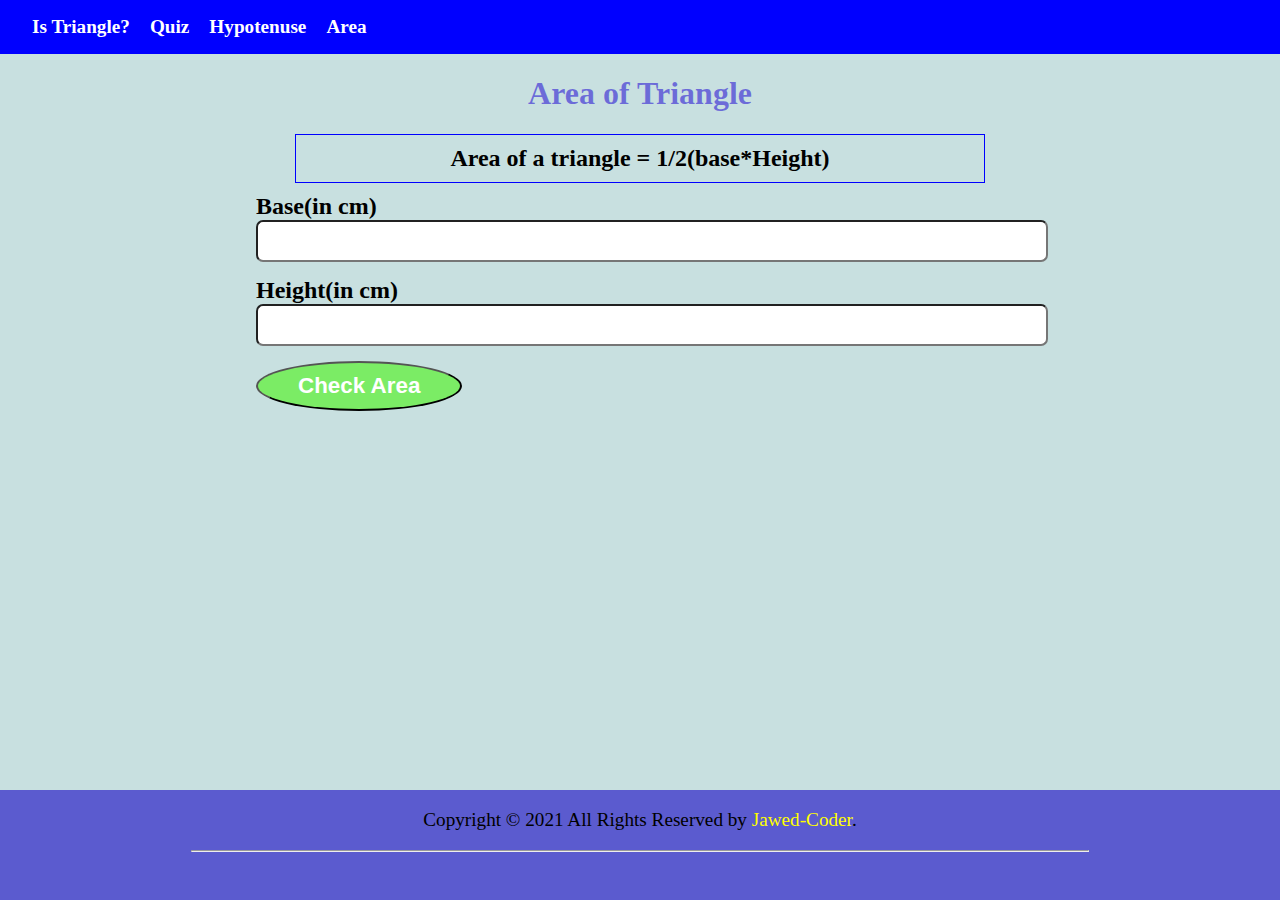
==== area.html @ 751aafd8 "initial" ====
<!DOCTYPE html>
<html lang="en">
<head>
    <meta charset="UTF-8">
    <meta http-equiv="X-UA-Compatible" content="IE=edge">
    <meta name="viewport" content="width=device-width, initial-scale=1.0">
    <link rel="stylesheet" href="https://pro.fontawesome.com/releases/v5.10.0/css/all.css" integrity="sha384-AYmEC3Yw5cVb3ZcuHtOA93w35dYTsvhLPVnYs9eStHfGJvOvKxVfELGroGkvsg+p" crossorigin="anonymous"/>
    <link rel="stylesheet" href="CSS/style.css">
    <title>Area of Triangle</title>
</head>
<body>
    <nav>
        <a href="index.html">Is Triangle?</a>
        <a href="quiz.html">Quiz</a>
        <a href="hypotenuse.html">Hypotenuse</a>
        <a href="area.html">Area</a>
    </nav>
    <div class="container">
        <h1>Area of Triangle</h1>
    </div>
    
    <div class="container">
        <h2 id="formula-area">Area of a triangle = 1/2(base*Height)</h2>
        <label for="base">Base(in cm)</label>
        <input type="number" class="side-input">
        <label for="height">Height(in cm)</label>
        <input type="number" class="side-input">
        <button id="check-areabtn">Check Area</button>
        <h2 id="output"></h2>
    </div>

    <footer class="footer">
        <p class="copyright-text">Copyright &copy; 2021 All Rights Reserved by 
            <a href="#">Jawed-Coder</a>.
        </p>
        <hr />
        <div id="social-link">
            <ul class="social-link">
                <li><a class="facebook" href="https://www.facebook.com/profile.php?id=100012557472659"><i class="fab fa-facebook fa-2x"></i></a></li>
                <li><a class="twitter" href="#"><i class="fab fa-twitter fa-2x"></i></a></li>
                <li><a class="portfolio" href="https://jawed-portfolio-2nd.netlify.app/"><i class="far fa-address-card fa-2x"></i></a></li>
                <li><a class="linkedin" href="https://www.linkedin.com/in/jaak072/"><i class="fab fa-linkedin fa-2x"></i></a></li>   
              </ul>
        </div>
    </footer>

    <script src="JS/area.js"></script>
</body>
</html>
---- CSS/style.css ----
body{
    margin: 0;
    background-color: rgb(200, 224, 224);
}

nav{
    background-color: blue;
    padding: 1rem;
}

nav a{
    text-decoration: none;
    color: white;
    padding-left: 1rem;
    font-weight: bolder;
    font-size: larger;
}

.container{
    max-width: 60%;
    margin: auto;
    
}
.container h1{
    font-family: cursive;
    font-weight: bolder;
    color: rgba(46, 28, 212, 0.596);
    text-align: center;
}
.container h1 span{
    color: black;
}
.container label{
    font-size: x-large;
    font-weight: bold;
    
}
.container input{
    width: 100%;
    padding: 10px;
    font-size: medium;
    margin-bottom: 15px;
    border-radius: 7px;
}

.container button{
    font-size: 1.4rem;
    padding: 10px 40px 10px 40px;
    border-radius: 50%;
    background-color: hsl(110, 78%, 66%);
    color: white;
    font-weight: bold;
    
}

#output{
    text-align: center;
    padding: 20px;
    border: 2px solid;
    border-top-left-radius: 20px;
    border-bottom-right-radius: 20px;
}
/* Area */
#formula-area{
    max-width: 87%;
    margin: auto;
    border: 1px solid blue;
    padding: 10px;
    text-align: center;
    font-family: cursive;
    margin-bottom: 10px;
}
/* quiz  */
.container-quiz{
    max-width: 90%;
    height: 210vh;
    margin: auto;
}
.container-quiz h1{
    font-family: cursive;
    font-weight: bolder;
    color: rgba(46, 28, 212, 0.596);
}
.container-quiz p{
    font-size: 1.3rem;

}
.container-quiz p span{
    font-weight: bold;
}
.container-quiz label{
    font-size: 1.3rem;

}
.container-quiz #submit-answerBtn{
    font-size: xx-large;
    padding: 10px 40px 10px 40px;
    border-radius: 50%;
    background-color: green;
    color: white;
    font-weight: bold;
    margin-top: 5vh;
}


/* Footer */

.footer{
    position: fixed;
    right: 0;
    bottom: 0;
    left: 0;
    background-color: rgb(91, 91, 207);   
}
.footer hr{
    width: 70%;

}
.copyright-text{
    text-align: center;
    font-size: 1.2rem;
}
.copyright-text a{
    text-decoration: none;
    color: yellow;
}
#social-link{
    text-align: center;
}
.social-link{
    list-style: none;
    max-width: 60%;
    margin: auto;
    margin-bottom: 40px;
    display: flex;
    justify-content: space-between;
}
.social-link li i{
    text-shadow: 1px 1px 1px rgb(0, 60, 255);
    color: #fff;
}
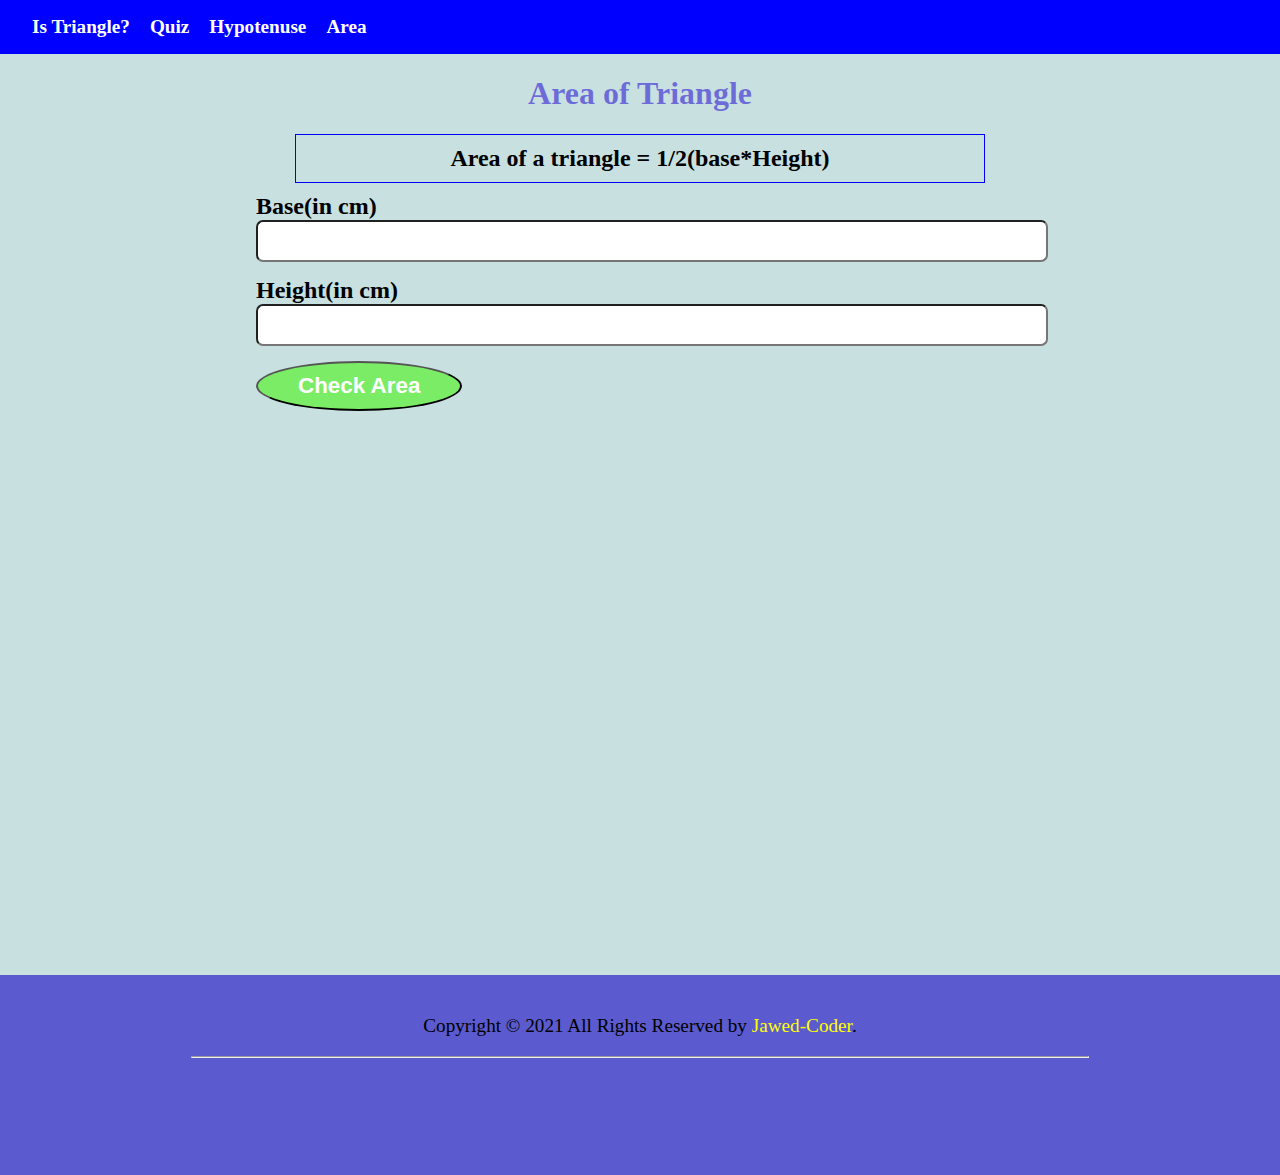
==== commit e076c8a5: "upadte" ====
--- a/area.html
+++ b/area.html
@@ -17,9 +17,6 @@
     </nav>
     <div class="container">
         <h1>Area of Triangle</h1>
-    </div>
-    
-    <div class="container">
         <h2 id="formula-area">Area of a triangle = 1/2(base*Height)</h2>
         <label for="base">Base(in cm)</label>
         <input type="number" class="side-input">
@@ -28,6 +25,7 @@
         <button id="check-areabtn">Check Area</button>
         <h2 id="output"></h2>
     </div>
+    
 
     <footer class="footer">
         <p class="copyright-text">Copyright &copy; 2021 All Rights Reserved by 
@@ -46,4 +44,4 @@
 
     <script src="JS/area.js"></script>
 </body>
-</html>+</html>
--- a/CSS/style.css
+++ b/CSS/style.css
@@ -19,6 +19,7 @@
 .container{
     max-width: 60%;
     margin: auto;
+    height: 100vh;
     
 }
 .container h1{
@@ -73,7 +74,7 @@
 /* quiz  */
 .container-quiz{
     max-width: 90%;
-    height: 210vh;
+    height: 200vh;
     margin: auto;
 }
 .container-quiz h1{
@@ -106,10 +107,11 @@
 /* Footer */
 
 .footer{
-    position: fixed;
+    padding-top: 20px;
     right: 0;
     bottom: 0;
     left: 0;
+    height: 20vh;
     background-color: rgb(91, 91, 207);   
 }
 .footer hr{
@@ -138,4 +140,4 @@
 .social-link li i{
     text-shadow: 1px 1px 1px rgb(0, 60, 255);
     color: #fff;
-}+}
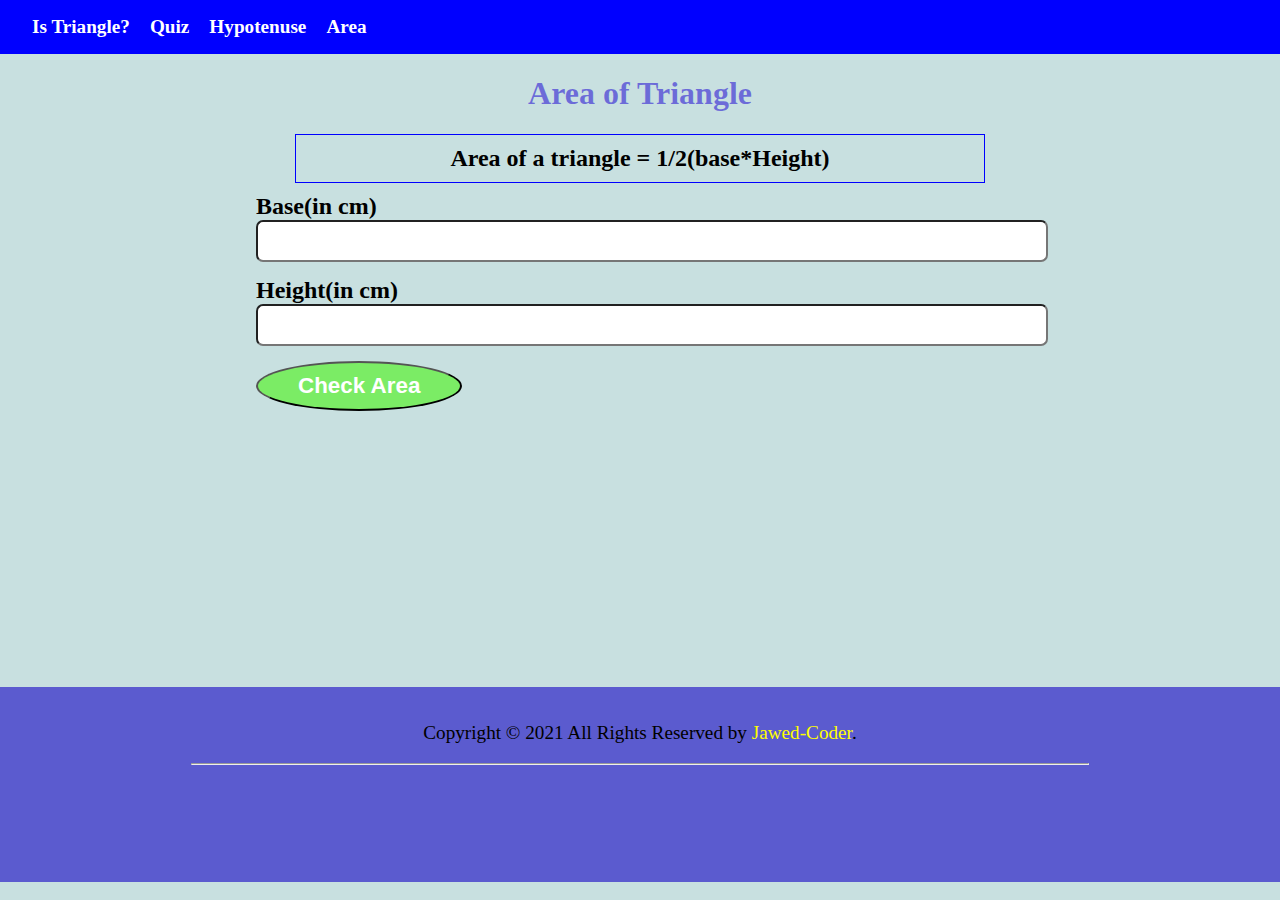
==== commit 887b85f4: "Update area.html" ====
--- a/area.html
+++ b/area.html
@@ -36,7 +36,7 @@
             <ul class="social-link">
                 <li><a class="facebook" href="https://www.facebook.com/profile.php?id=100012557472659"><i class="fab fa-facebook fa-2x"></i></a></li>
                 <li><a class="twitter" href="#"><i class="fab fa-twitter fa-2x"></i></a></li>
-                <li><a class="portfolio" href="https://jawed-portfolio-2nd.netlify.app/"><i class="far fa-address-card fa-2x"></i></a></li>
+                <li><a class="portfolio" href="https://jawed-portfolio-neogcamp.netlify.app/"><i class="far fa-address-card fa-2x"></i></a></li>
                 <li><a class="linkedin" href="https://www.linkedin.com/in/jaak072/"><i class="fab fa-linkedin fa-2x"></i></a></li>   
               </ul>
         </div>
--- a/CSS/style.css
+++ b/CSS/style.css
@@ -19,7 +19,7 @@
 .container{
     max-width: 60%;
     margin: auto;
-    height: 100vh;
+    min-height: 68vh;
     
 }
 .container h1{
@@ -107,7 +107,7 @@
 /* Footer */
 
 .footer{
-    padding-top: 20px;
+    padding-top: 15px;
     right: 0;
     bottom: 0;
     left: 0;
